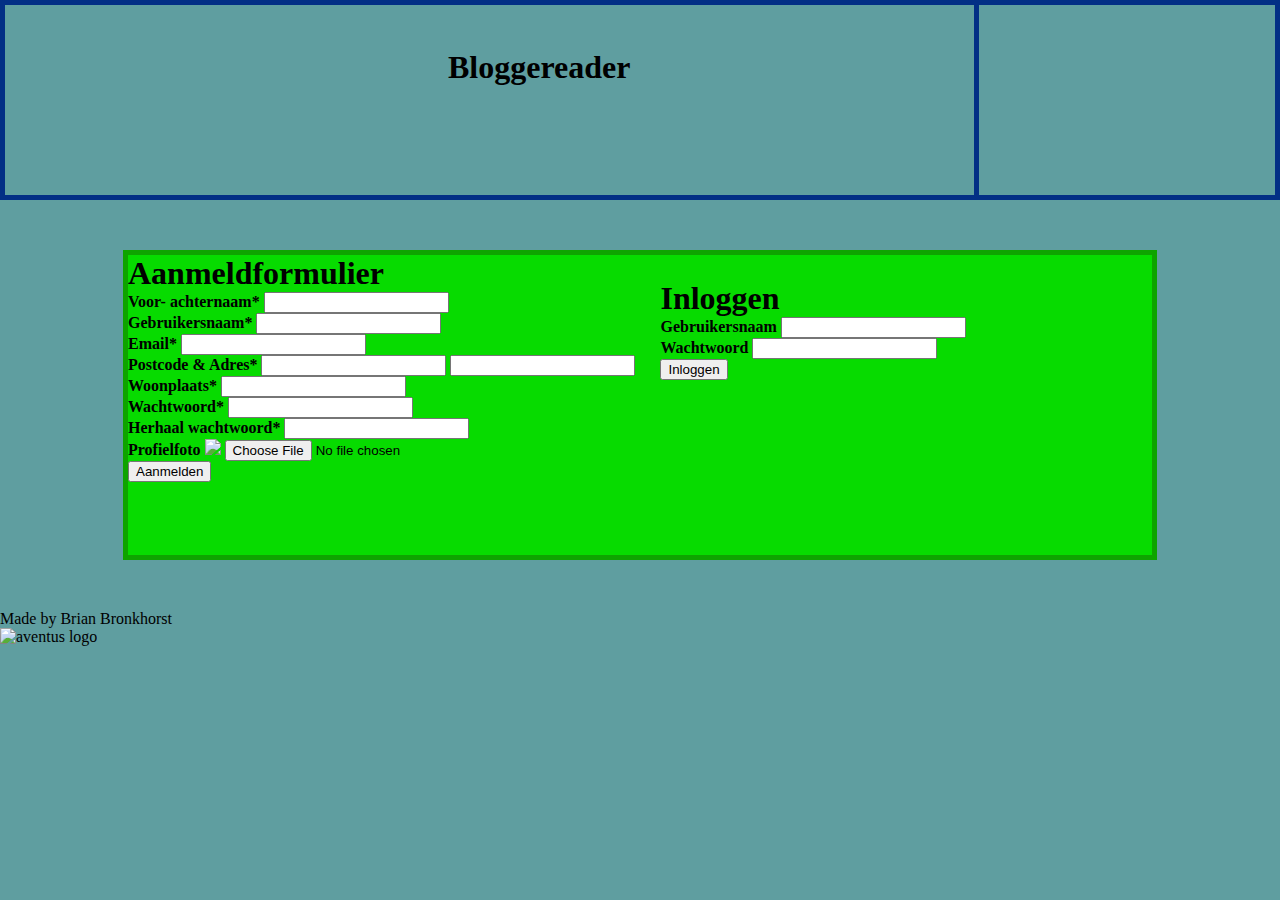
==== assets/HTML/index.html @ 46be5e94 "Assets toegevoegd" ====
<html>
    <head>
        <title>Bloggereader</title>
    </head>
    <body>
        <header>
            <div class="header-left-block">
                <div id="app-name">
                    <link rel="stylesheet" href="../CSS/style.css">
                    <h1>Bloggereader</h1>
                </div>
            </div>
            <div class="header-right-block"></div>
        </header>

        <section class="form-section">
            <div class="form-grid">
                <div class="register-form-grid">
                    <h1>Aanmeldformulier</h1>
                    <form method="POST" name="register-form" id="register-form">
                        <div class="form-line">
                            <label for="name"><b>Voor- achternaam*</b></label>
                            <input type="text" name="name" id="name" placeholder="" required>
                        </div>   
                        <div class="form-line">
                            <label for="username"><b>Gebruikersnaam*</b></label>
                            <input type="text" name="username" id="username" placeholder="" required>
                        </div>   
                        <div class="form-line">
                            <label for="email"><b>Email*</b></label>
                            <input type="text" name="email" id="email" placeholder="" required>
                        </div>   
                        <div class="form-line">
                            <label for="postal"><b>Postcode & Adres*</b></label>
                            <input type="text" name="postal" id="postal" placeholder="" required>
                            <input type="text" name="adress" id="adress" placeholder="" required>
                        </div>   
                        <div class="form-line">
                            <label for="city"><b>Woonplaats*</b></label>
                            <input type="text" name="city" id="city" placeholder="" required>
                        </div>   
                        <div class="form-line">
                            <label for="pwd"><b>Wachtwoord*</b></label>
                            <input type="password" name="pwd" id="pwd" placeholder="" required>
                        </div>   
                        <div class="form-line">
                            <label for="pwd-repeat"><b>Herhaal wachtwoord*</b></label>
                            <input type="password" name="pwd-repeat" id="pwd-repeat" placeholder="" required>
                        </div>
                        <div class="form-line">
                            <div class="upload-cover">
                                <label for="profile-img"><b>Profielfoto</b></label>
                            <!-- <input type="file" value="Afbeelding kiezen"name="fileToUpload" id="fileToUpload"> -->
                                <img src="/Images/Upload.jpg" id="upfile1"/>
                                <input type="file" data-buttonText="Afbeelding uploaden" name="profile-img" id="profile-img">
                            </div>
                        </div>
                        <!-- <div class="form-line">
                            <p>Heeft u al een account? <a href="#">Klik om aan te melden</a>.</p>
                        </div>  -->
                        <div class="button-right">
                            <button type="submit" class="register-btn">Aanmelden</button>        
                        </div>
                    </form>
                </div>
                <div class="login-form">
                    <div class="login-form-grid">
                        <h1>Inloggen</h1>
                        <form method="POST" name="login-form" id="login-form">
                            <div class="form-line">
                                <label for="username"><b>Gebruikersnaam</b></label>
                                <input type="text" name="username" id="username" placeholder="" required>
                            </div>
                            <div class="form-line">
                                <label for="pwd"><b>Wachtwoord</b></label>
                                <input type="password" name="pwd" id="pwd" placeholder="" required>
                            </div> 
                            <div class="button-right">
                                <button type="submit" class="login-btn">Inloggen</button>        
                            </div>
                        </form>    
                    </div>
                </div>
            </div>
        </section>

        <footer>
            <div class="middle-footer">
                <p class="footer-text">
                    Made by Brian Bronkhorst 
                </p>
                <img src="/images/aventuslogo.jpg" alt="aventus logo">
            </div>
        </footer>
        </body>
    </body>
</html>
---- assets/CSS/style.css ----
*{
   margin: 0;
}
body{
    background-color:  cadetblue;
}
/*general*/
#app-name h1{
    text-align: center;
    margin: 44px 0 0 100px;
}
.register-btn{

}
.login-btn{

}
/*header*/
header{
    display: flex;
    height: 200px;
    width: 100%;
    background-color: cadetblue;
    overflow:hidden;
}
.header-left-block{
    border: 5px solid rgb(2, 47, 133);
    height: 190px;
    float: left;
    width: calc(100% - 300px);
}
.header-right-block{
    width: 300px;
    float: right;
    height: 190px;
    border: 5px solid rgb(2, 47, 133);
    border-left: 0px;
}
/*login-register*/
.form-section{
    width: 100%;
    margin: 50px 0;
}
.form-grid{
    border: 5px solid rgb(14, 163, 0);
    display: flex;
    height: 300px;
    margin: auto;
    width: 80%;
    background-color: rgb(7, 219, 0);
    overflow:hidden;
}
.register-form-grid{
    background-color: rgb(7, 219, 0);
}
.login-form-grid{
    background-color: rgb(7, 219, 0);
}
.login-form{
    margin: 25px;
}
.register-form{
    margin: 25px;
}
.button-right{

}
/*footer*/
footer{

}
.middle-footer{

}
.footer-text {
    
}
.footer-text p{

}
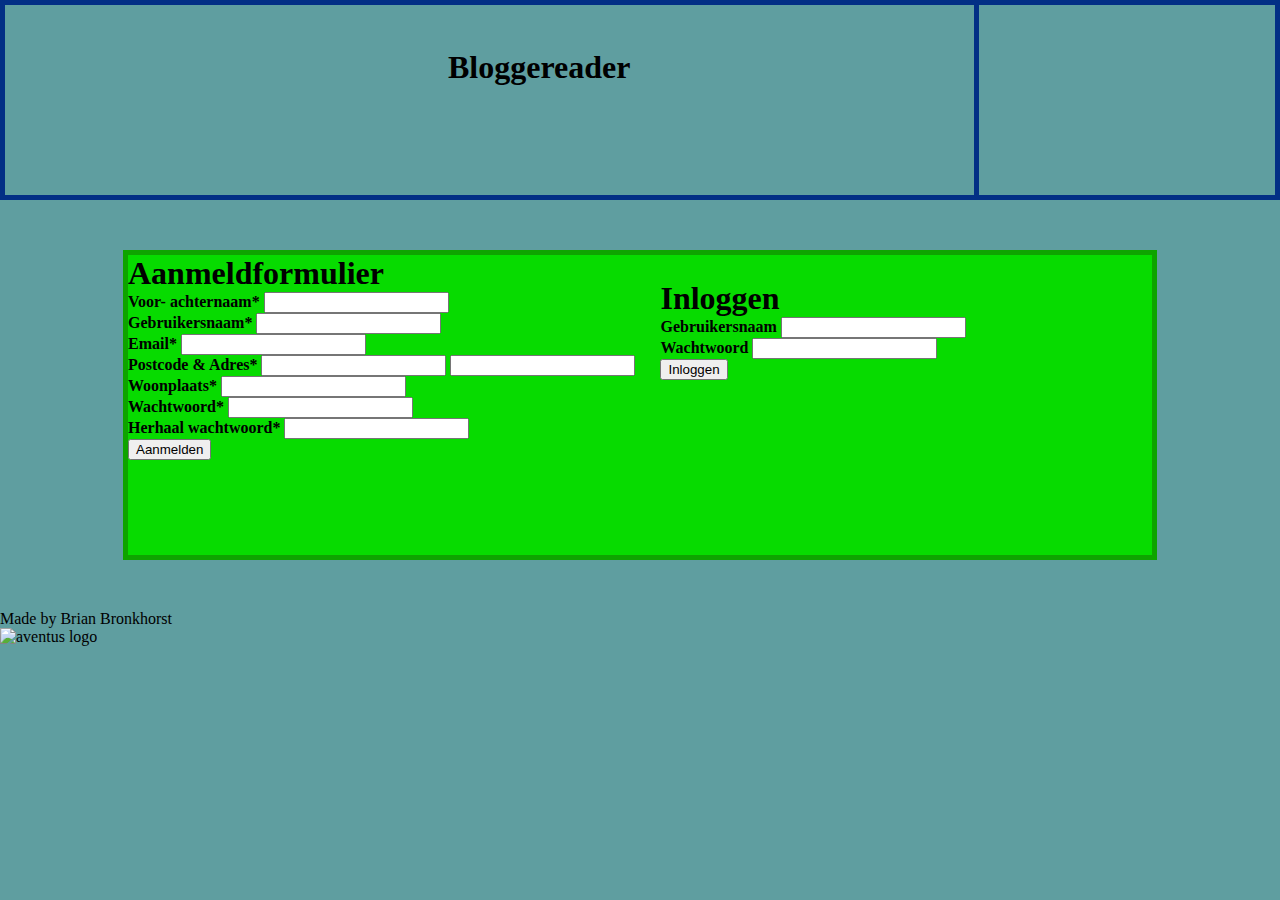
==== commit 2af6dbc8: "inloggen.php toegevoegd" ====
--- a/assets/HTML/index.html
+++ b/assets/HTML/index.html
@@ -1,12 +1,12 @@
 <html>
     <head>
         <title>Bloggereader</title>
+        <link rel="stylesheet" href="../CSS/style.css">
     </head>
     <body>
         <header>
             <div class="header-left-block">
                 <div id="app-name">
-                    <link rel="stylesheet" href="../CSS/style.css">
                     <h1>Bloggereader</h1>
                 </div>
             </div>
@@ -17,7 +17,7 @@
             <div class="form-grid">
                 <div class="register-form-grid">
                     <h1>Aanmeldformulier</h1>
-                    <form method="POST" name="register-form" id="register-form">
+                    <form action="../PHP/register.php" method="POST" name="register-form" id="register-form">
                         <div class="form-line">
                             <label for="name"><b>Voor- achternaam*</b></label>
                             <input type="text" name="name" id="name" placeholder="" required>
@@ -47,26 +47,22 @@
                             <label for="pwd-repeat"><b>Herhaal wachtwoord*</b></label>
                             <input type="password" name="pwd-repeat" id="pwd-repeat" placeholder="" required>
                         </div>
-                        <div class="form-line">
+                        <!-- <div class="form-line">
                             <div class="upload-cover">
                                 <label for="profile-img"><b>Profielfoto</b></label>
-                            <!-- <input type="file" value="Afbeelding kiezen"name="fileToUpload" id="fileToUpload"> -->
                                 <img src="/Images/Upload.jpg" id="upfile1"/>
                                 <input type="file" data-buttonText="Afbeelding uploaden" name="profile-img" id="profile-img">
                             </div>
-                        </div>
-                        <!-- <div class="form-line">
-                            <p>Heeft u al een account? <a href="#">Klik om aan te melden</a>.</p>
-                        </div>  -->
+                        </div> -->
                         <div class="button-right">
-                            <button type="submit" class="register-btn">Aanmelden</button>        
+                            <button type="submit" name="register_user" class="register-btn">Aanmelden</button>        
                         </div>
                     </form>
                 </div>
                 <div class="login-form">
                     <div class="login-form-grid">
                         <h1>Inloggen</h1>
-                        <form method="POST" name="login-form" id="login-form">
+                        <form method="POST" action="../PHP/login.php" name="login-form" id="login-form">
                             <div class="form-line">
                                 <label for="username"><b>Gebruikersnaam</b></label>
                                 <input type="text" name="username" id="username" placeholder="" required>
--- a/assets/CSS/style.css
+++ b/assets/CSS/style.css
@@ -14,6 +14,11 @@
 }
 .login-btn{
 
+}
+.detail-btn{
+    background-color: black;
+    color: #fff;
+    padding: 10px;
 }
 /*header*/
 header{
@@ -35,6 +40,66 @@
     height: 190px;
     border: 5px solid rgb(2, 47, 133);
     border-left: 0px;
+}
+.menu-container{
+    margin: 80px 19px 0 55px;
+    display: block;
+}
+.menu{
+    list-style-type: none;
+    display: inline-flex;
+}
+.menu-item-red{
+    background-color: red;
+    margin: 0 50px 0px 0;
+    width: 100px;
+    border: 1px solid black;
+    border-radius: 1em;
+    padding: 3px 5px;
+}
+.menu-item-purple{
+    background-color: purple;
+    margin: 0 50px 0px 0;
+    width: 100px;
+    border: 1px solid black;
+    border-radius: 1em;
+    padding: 3px 5px;
+}
+.menu-item-green{
+    background-color: green;
+    margin: 0 50px 0px 0;
+    width: 100px;
+    border: 1px solid black;
+    border-radius: 1em;
+    padding: 3px 5px;
+}
+.menu-item-orange{
+    background-color: orange;
+    margin: 0;
+    width: 100px;
+    border: 1px solid black;
+    border-radius: 1em;
+    padding: 3px 5px;
+}
+.menu-item-red a, .menu-item-purple a, .menu-item-green a, .menu-item-orange a{
+    text-decoration: none;
+    color: cornsilk;
+    font-family: Arial, Helvetica, sans-serif;
+    margin: 0 2px;
+}
+.login-details{
+    display: block;
+    margin: 43 10px;
+}
+.login-details-buttons{
+    margin: 40px 10px 0px 37px;
+}
+.user-login{
+    list-style-type: none;
+}
+.user-login li{
+    font-family: Arial, Helvetica, sans-serif;
+    font-size: large;
 }
 /*login-register*/
 .form-section{
@@ -65,6 +130,85 @@
 .button-right{
 
 }
+.button-left{
+
+}
+/*dashboard*/
+.metro-style-blocks-grid{
+    position: absolute;
+    left: 16%;
+    text-align: center;
+    display: inline-flex;
+    margin: 0 50px;
+    flex-direction: row;
+    flex-wrap: wrap;
+}
+.metro-block-red{
+    margin: 50px;
+    min-width: 350px;
+    min-height: 300px;
+    border: 2px solid darkred;
+    background-color: red;
+}
+.metro-block-green{
+    margin: 50px;
+    min-width: 350px;
+    min-height: 300px;
+    border: 2px solid darkgreen;
+    background-color: green;
+}
+.metro-block-purple{
+    margin: 50px;
+    min-width: 350px;
+    min-height: 300px;
+    border: 2px solid darkmagenta;
+    background-color: purple;
+}
+.metro-block-orange{
+    margin: 50px;
+    min-width: 350px;
+    min-height: 300px;
+    border: 2px solid orangered;
+    background-color: orange;
+}
+/*blogoverzicht*/
+.metro-style-blog-overview{
+    display: flex;
+    flex-direction: row;
+}
+.filter-blog-red{
+    border: 2px solid darkred;
+    background-color: red;
+    margin: 51px 20px;
+    width: 200px;
+    height: 250px;
+}
+.filter-radio{
+
+}
+.blog-image{
+
+}
+.blog-btn{
+
+}
+/*create blog*/
+.create-blog{
+
+}
+.create-blog-button{
+    
+}
+.create-blog-form-container{
+
+}
+.create-blog-form{
+
+}
+.create-blog-form-grid{
+
+}
+
 /*footer*/
 footer{
 
